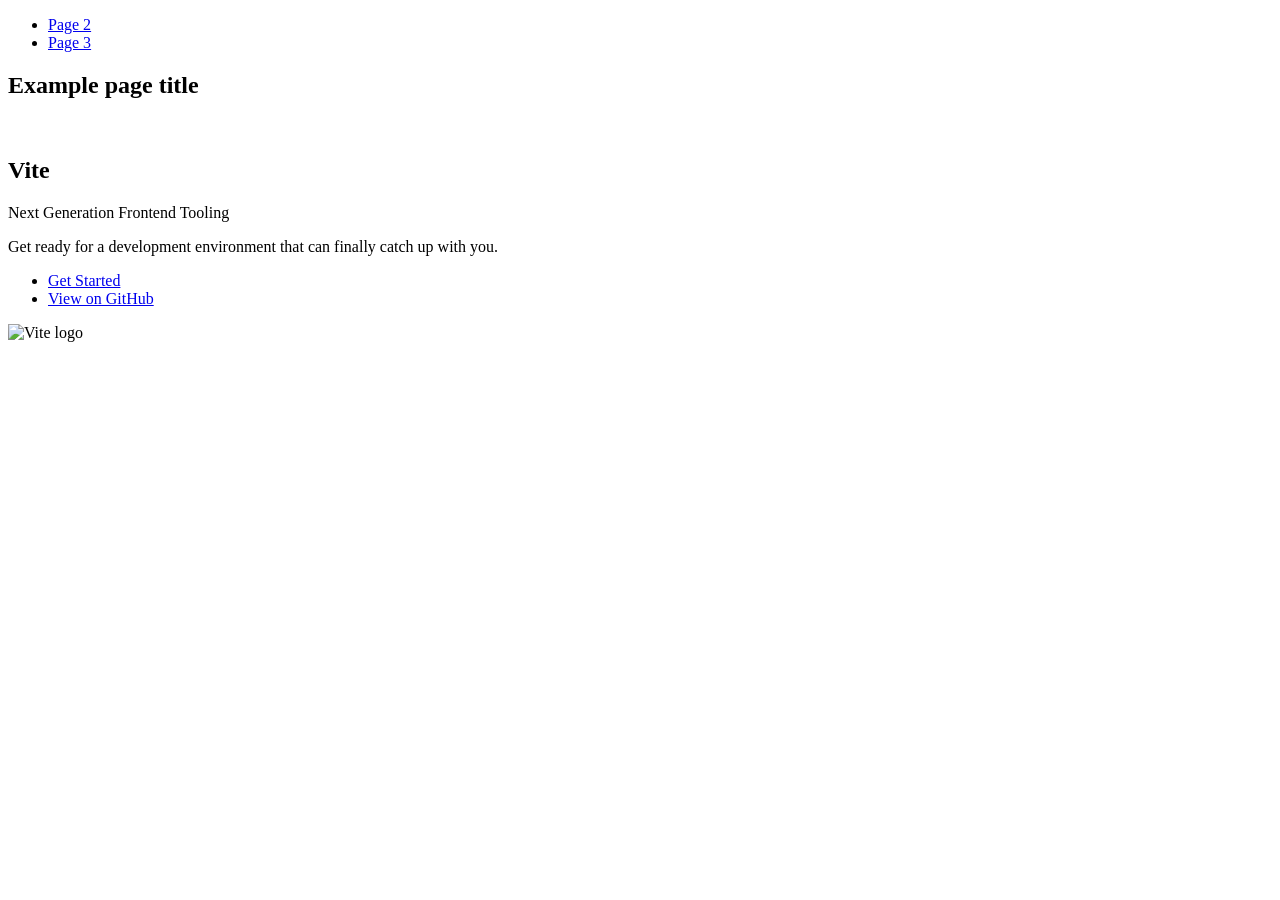
==== index.html @ 950918aa "Deploying to gh-pages from @ Vol3odya/goit-js-hw-11@ae02c530a5b0ca4713d4094040b02944549ec8bc 🚀" ====
<!DOCTYPE html>
<html lang="en">
  <head>
    <meta charset="UTF-8" />
    <link rel="icon" type="image/svg+xml" href="/vanilla-app-template/favicon.svg" />
    <meta name="viewport" content="width=device-width, initial-scale=1.0" />
    <title>Vanilla App Template</title>
    
    <script type="module" crossorigin src="/vanilla-app-template/commonHelpers.js"></script>
    <link rel="stylesheet" href="/vanilla-app-template/assets/index-10c40100.css">
  </head>
  <body>
    <header class="header">
  <nav class="nav">
    <ul class="nav-list">
      <li class="nav-item">
        <a href="./page-2.html" class="nav-link">Page 2</a>
      </li>

      <li class="nav-item">
        <a href="./page-3.html" class="nav-link">Page 3</a>
      </li>
    </ul>
  </nav>
</header>


    <section>
      <h1>Example page title</h1>
      <!-- Path to images as from index.html file -->
      <img src="/vanilla-app-template/assets/javascript-8dac5379.svg" alt="" />
    </section>

    <!-- Loads the specified .html file -->
    <section class="vite-promo">
  <div class="container">
    <div class="wrapper">
      <h2 class="title">
        <span class="gradient">Vite</span>
      </h2>
      <p class="text">Next Generation Frontend Tooling</p>
      <p class="tagline">
        Get ready for a development environment that can finally catch up with
        you.
      </p>

      <ul class="actions">
        <li class="action">
          <a
            class="link"
            href="https://vitejs.dev/guide/"
            target="_blank"
            rel="noopener noreferrer"
            >Get Started</a
          >
        </li>
        <li class="action">
          <a
            class="link"
            href="https://github.com/vitejs/vite"
            target="_blank"
            rel="noopener noreferrer"
            >View on GitHub</a
          >
        </li>
      </ul>
    </div>

    <div class="thumb">
      <!-- Path to images as from index.html file -->
      <img
        class="pic"
        src="/vanilla-app-template/assets/vite-logo-51249ca9.png"
        alt="Vite logo"
        width="640"
        height="640"
      />
    </div>
  </div>
</section>


    
  </body>
</html>
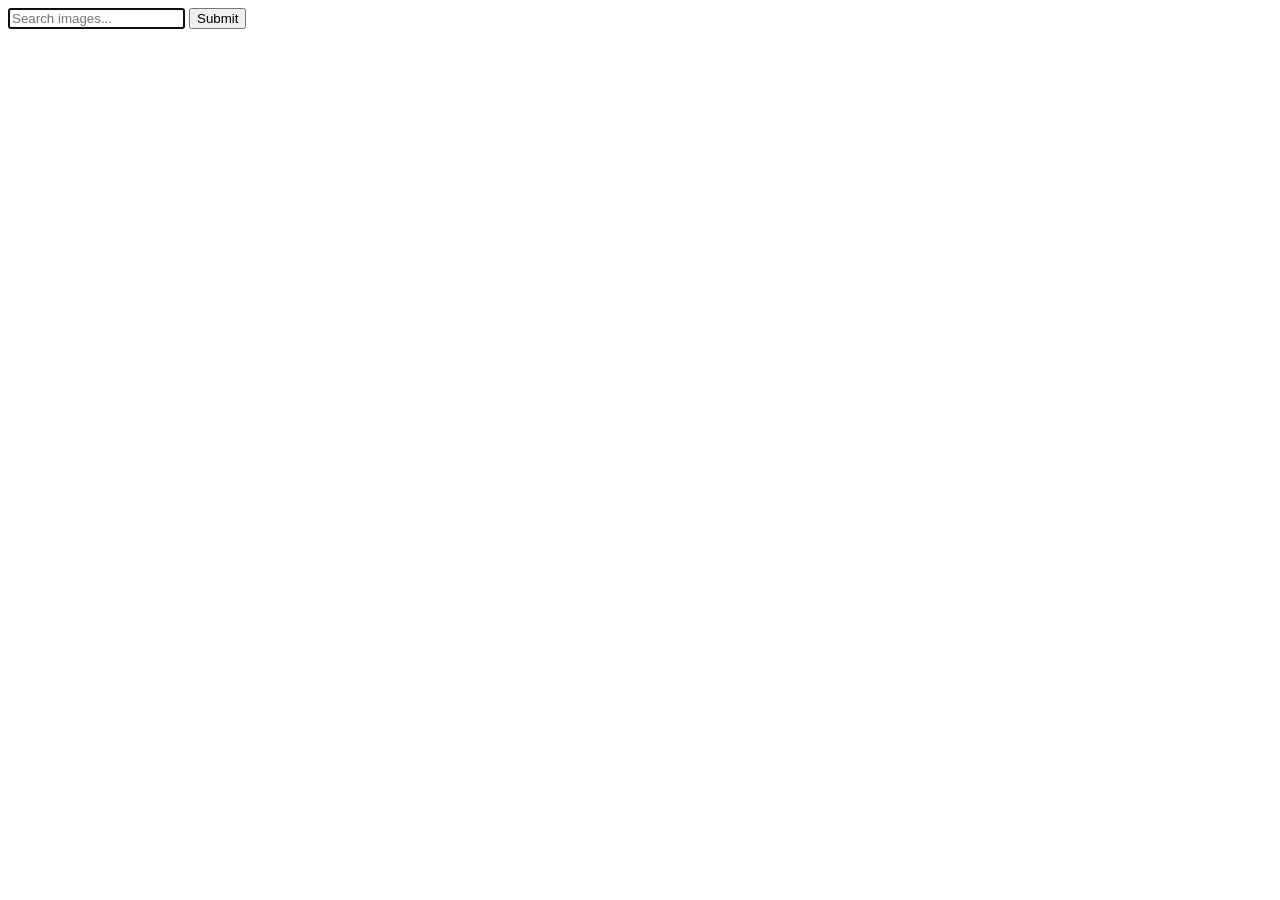
==== commit 8229eaa3: "Deploying to gh-pages from @ Vol3odya/goit-js-hw-11@0b5902db53672bd8ed57ae459e9a20443ed9950d 🚀" ====
--- a/index.html
+++ b/index.html
@@ -2,84 +2,34 @@
 <html lang="en">
   <head>
     <meta charset="UTF-8" />
-    <link rel="icon" type="image/svg+xml" href="/vanilla-app-template/favicon.svg" />
+    <link rel="icon" type="image/svg+xml" href="/goit-js-hw-11/favicon.svg" />
     <meta name="viewport" content="width=device-width, initial-scale=1.0" />
     <title>Vanilla App Template</title>
     
-    <script type="module" crossorigin src="/vanilla-app-template/commonHelpers.js"></script>
-    <link rel="stylesheet" href="/vanilla-app-template/assets/index-10c40100.css">
+    <link href=" https://cdn.jsdelivr.net/npm/basiclightbox@5.0.4/dist/basicLightbox.min.css " rel="stylesheet">
+    <link rel="stylesheet" href="iziToast.min.css">
+    <script type="module" crossorigin src="/goit-js-hw-11/commonHelpers.js"></script>
+    <link rel="modulepreload" crossorigin href="/goit-js-hw-11/assets/vendor-0fc460d7.js">
+    <link rel="stylesheet" href="/goit-js-hw-11/assets/vendor-4b066c51.css">
+    <link rel="stylesheet" href="/goit-js-hw-11/assets/index-db581fcb.css">
   </head>
   <body>
-    <header class="header">
-  <nav class="nav">
-    <ul class="nav-list">
-      <li class="nav-item">
-        <a href="./page-2.html" class="nav-link">Page 2</a>
-      </li>
 
-      <li class="nav-item">
-        <a href="./page-3.html" class="nav-link">Page 3</a>
-      </li>
-    </ul>
-  </nav>
-</header>
-
-
-    <section>
-      <h1>Example page title</h1>
-      <!-- Path to images as from index.html file -->
-      <img src="/vanilla-app-template/assets/javascript-8dac5379.svg" alt="" />
+    <section class="conteiner">
+      <form class="feedback-form" autocomplete="off">
+        <input type="text" name="text" placeholder="Search images..." autofocus />
+        <button type="submit">Submit</button>
+      </form>
     </section>
 
-    <!-- Loads the specified .html file -->
-    <section class="vite-promo">
-  <div class="container">
-    <div class="wrapper">
-      <h2 class="title">
-        <span class="gradient">Vite</span>
-      </h2>
-      <p class="text">Next Generation Frontend Tooling</p>
-      <p class="tagline">
-        Get ready for a development environment that can finally catch up with
-        you.
-      </p>
+    <section class="conteiner">
+      <!--<div class="loader"></div>-->
+      <ul class="gallery">
 
-      <ul class="actions">
-        <li class="action">
-          <a
-            class="link"
-            href="https://vitejs.dev/guide/"
-            target="_blank"
-            rel="noopener noreferrer"
-            >Get Started</a
-          >
-        </li>
-        <li class="action">
-          <a
-            class="link"
-            href="https://github.com/vitejs/vite"
-            target="_blank"
-            rel="noopener noreferrer"
-            >View on GitHub</a
-          >
-        </li>
       </ul>
-    </div>
+    </section>
 
-    <div class="thumb">
-      <!-- Path to images as from index.html file -->
-      <img
-        class="pic"
-        src="/vanilla-app-template/assets/vite-logo-51249ca9.png"
-        alt="Vite logo"
-        width="640"
-        height="640"
-      />
-    </div>
-  </div>
-</section>
-
-
+    <!--<script type="module" src="./main.js"></script>-->
     
   </body>
 </html>
